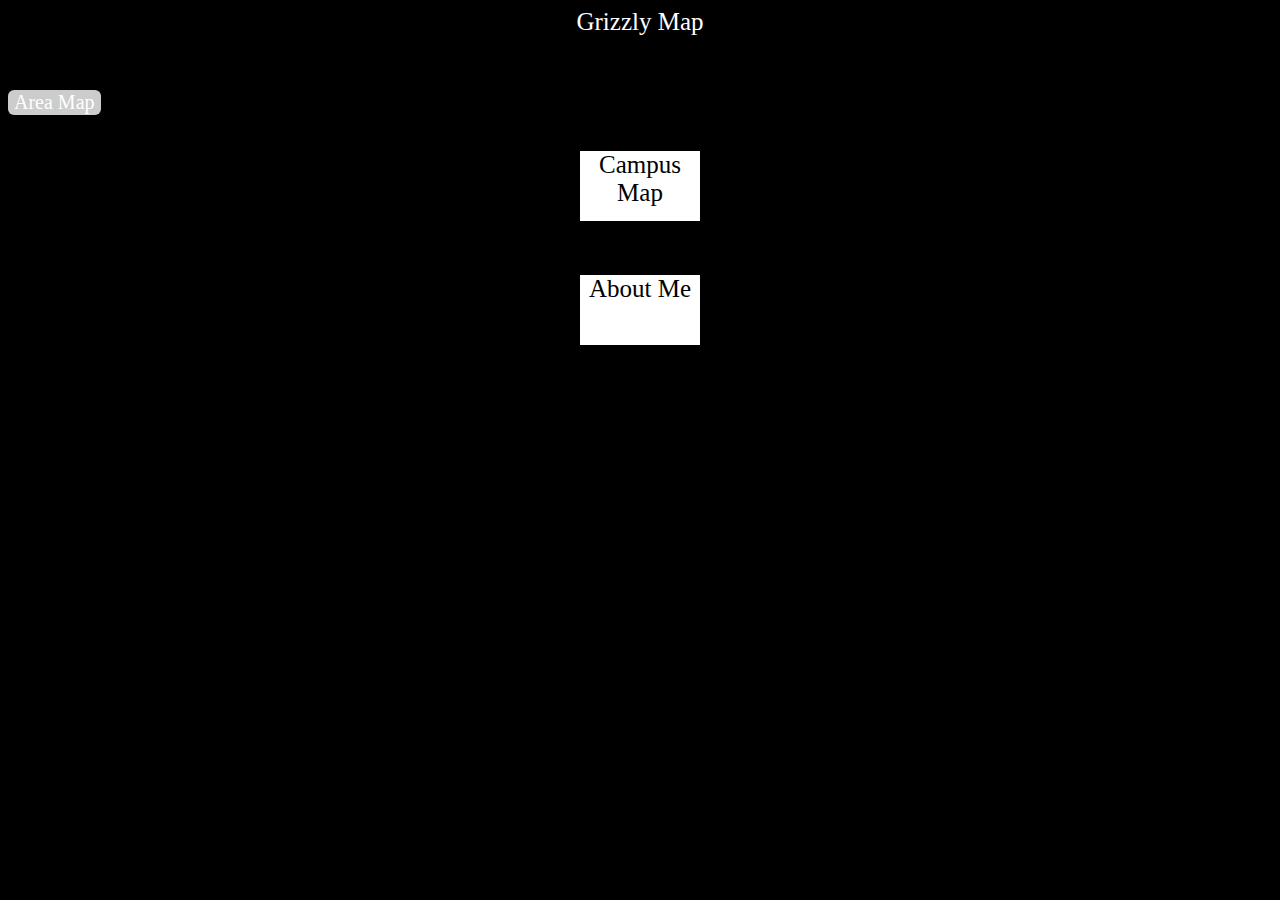
==== grizzlymap/platforms/android/assets/www/index.html @ e2ab1916 "almost finish draft" ====
<!DOCTYPE html>
<html>
<head>
	<link type="text/css" rel="stylesheet" href="stylesheet.css" />
	<title>
		Grizzly Map
	</title>
</head>
<body style="background-color: black">
	<header>Grizzly Map</header>
	<br><br><br><input type="button" name="button" id="button" value="Area Map" />
	<br><br><br><div>
		<bText>Campus Map</bText>
	</div>
	<br><br><br><div>
		<bText>About Me</bText>
	</div>

</body>

</html>
---- grizzlymap/platforms/android/assets/www/stylesheet.css ----
header
{
	font-size: 25px;
	font-family: cursive, sanserif;
	color: white;
	text-align: center;
}
div
{
	height: 70px;
	width: 120px;
	background-color:white;
	border-color:green;
	margin:auto;
    text-align: center;
}
bText
{
	font-size: 25px;
	font-family: cursive, sanserif;
	color: black;
}
input[type="button"] {
    background-color: #ccc;
    -moz-border-radius: 5px;
    -webkit-border-radius: 5px;
    border-radius:6px;
    color: #fff;
    font-family: 'Oswald';
    font-size: 20px;
    text-decoration: none;
    cursor: pointer;
    border:none;
	
}
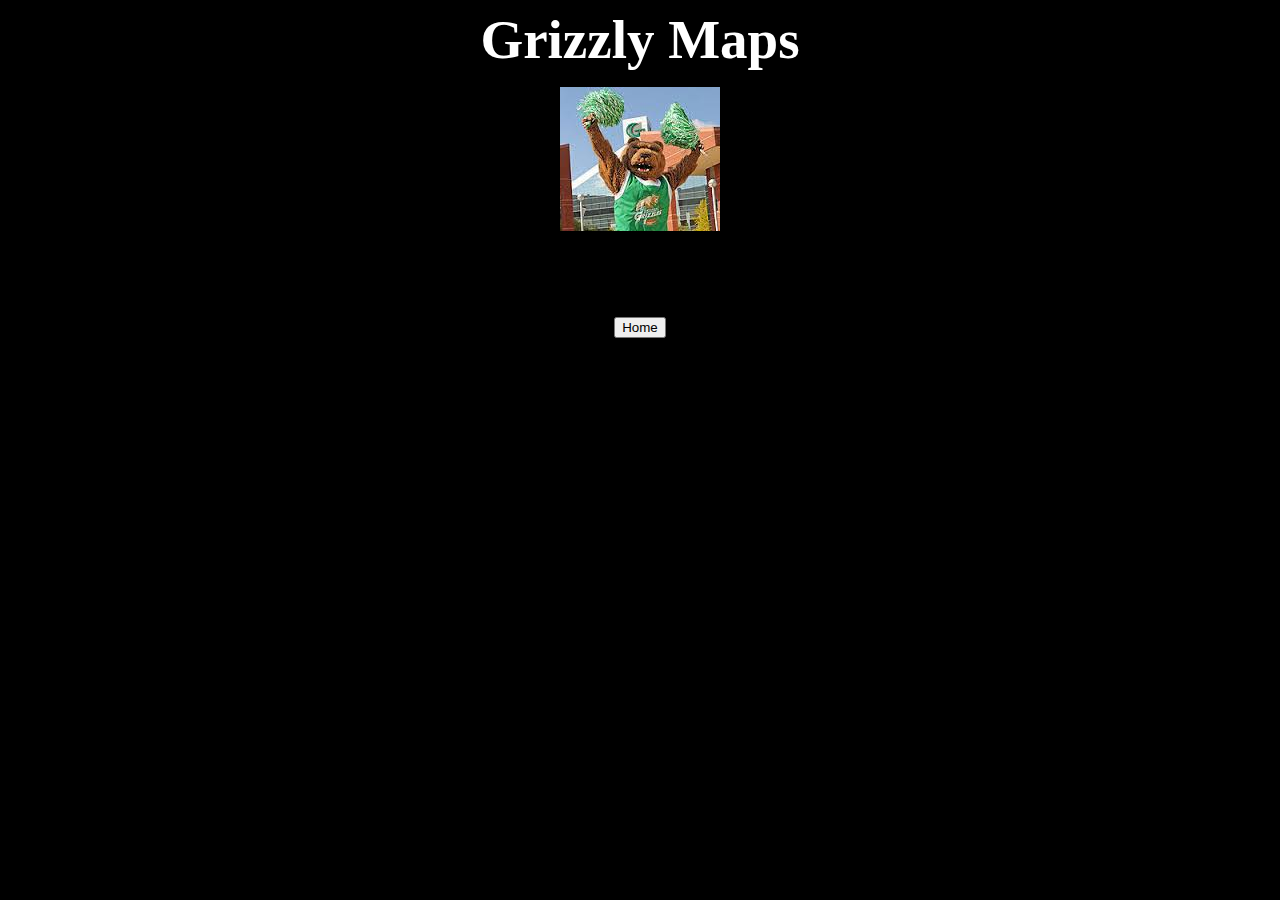
==== commit 6f3d97e0: "Final Copy" ====
--- a/grizzlymap/platforms/android/assets/www/index.html
+++ b/grizzlymap/platforms/android/assets/www/index.html
@@ -1,21 +1,37 @@
-<!DOCTYPE html>
 <html>
-<head>
-	<link type="text/css" rel="stylesheet" href="stylesheet.css" />
-	<title>
-		Grizzly Map
-	</title>
-</head>
-<body style="background-color: black">
-	<header>Grizzly Map</header>
-	<br><br><br><input type="button" name="button" id="button" value="Area Map" />
-	<br><br><br><div>
-		<bText>Campus Map</bText>
-	</div>
-	<br><br><br><div>
-		<bText>About Me</bText>
-	</div>
+	<head>
+		<title>Welcome!</title>
+		<style type="text/CSS">
+			body {background-color: black}
+		</style>
+	</head>
+	<script type="text/javascript">
+		window.onload=timeout;
+		function timeout()
+		{
+			window.setTimeout("redirect()",4000)
+		}
+		function redirect()
+		{
+			alert("You are now entering Grizzly Maps");
+			window.location="homescreen.html"
+			return
+		}
+	</script>
+	<body >
+		<h1 style="font-size: 55px; text-align: center; margin: auto; color : white">Grizzly Maps</h1>
+	</body>
 
-</body>
+	<body><p align="center">
+		<img class="buttonHolder" src="[data-uri]" /></p>
+	</body>
+
+
+	<br><br><br><body>
+			<form class="buttonHolder">
+			<p align="center">
+				<input type="button" value="Home" onClick="redirect()" /> </p>
+			</form>
+		</body>
 
 </html>